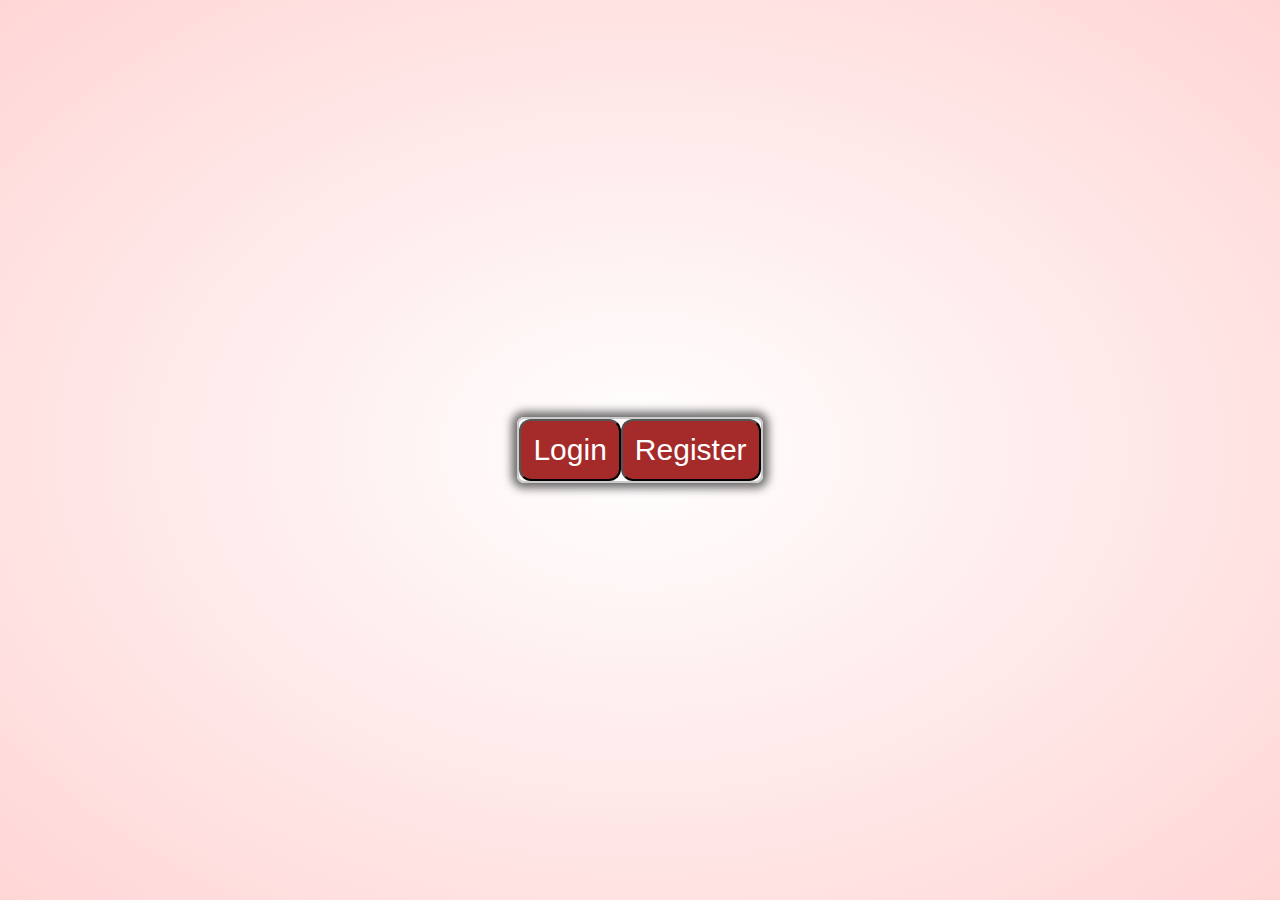
==== html/index.html @ bdfab31f "creating home page" ====
<!DOCTYPE html>
<html lang="en">
  <head>
    <meta charset="UTF-8" />
    <meta name="viewport" content="width=device-width, initial-scale=1.0" />
    <title>Login</title>
    <link rel="stylesheet" href="/css/index.css" />
  </head>
  <body>
    <div class="container">
      <div class="form">
        <button type="button" id="Login">Login</button>
        <button type="button" id="Register">Register</button>
        <div class="login-form" id="login-form">
          <form>
            <input type="text" placeholder="Username" required /><br>
            <input type="password" placeholder="Password" required /><br>
            <button type="submit">Login</button><br>
            <h4><a>Forgot Password</a></h4><br>
          </form>
        </div>
        <div class="register-form" id="register-form">
          <form>
            <input type="email" placeholder="Email" required /><br>
            <input type="text" placeholder="Username" required /><br>
            <input type="password" placeholder="Password" required /><br>
            <input type="password" placeholder="Confirm your Password" required /><br>
            <button type="submit">Register</button><br>
            <h4><a>Login</a></h4><br>
          </form>
        </div>
      </div>
    </div>
  </body>
  <script>
    const login = document.querySelector("#Login");
    const register =  document.querySelector("#Register");
    login.addEventListener('click' , function(){
      document.getElementById('login-form').style.display = 'block';
      document.getElementById('register-form').style.display = 'none';
      login.style.display = 'none';
      register.style.display = 'block';
    })

    register.addEventListener('click' , function(){
      document.getElementById('register-form').style.display = 'block';
      document.getElementById('login-form').style.display = 'none';
      login.style.display = 'block';
      register.style.display = 'none';
    })
  </script>
</html>
---- css/index.css ----
* {
  margin: 0;
  padding: 0;
  box-sizing: border-box;
}

.container {
  display: flex;
  justify-content: center;
  align-items: center;
  background: radial-gradient(#fff, #ffd6d6);
  height: 100vh;
}
.form {
  display: flex;
  align-items: center;
  border: 2px solid #ccc;
  border-radius: 7px;
  box-shadow: 0px 0px 10px 5px rgba(0, 0, 0, 0.6);
}
.login-form,
.register-form {
  display: none;
}
button {
  font-size: 30px;
  padding: 12px;
  border-radius: 12px;
  background-color: brown;
  color: white;
}
button:hover {
  background-color: #0ef;
  color: black;
}
.login-form input,
.register-form input {
  font-size: 16px;
  padding: 10px;
  margin: 5px;
  border: 1px solid #ccc;
  border-radius: 5px;
}

h4 a {
  color: #007bff;
  text-decoration: none;
  cursor: pointer;
}

h4 a:hover {
  text-decoration: underline;
}
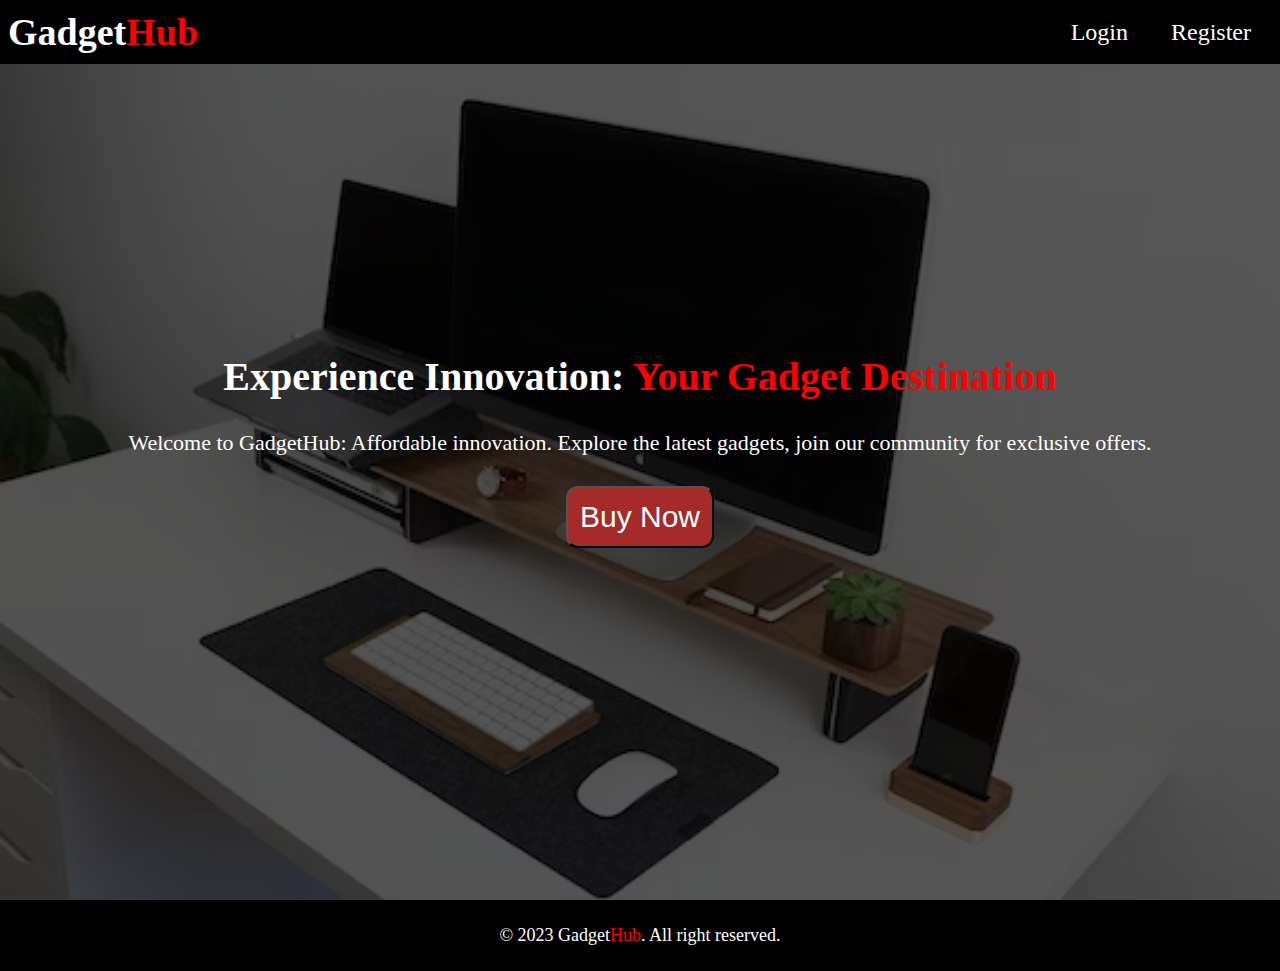
==== commit 5b0a20b0: "adding products" ====
--- a/html/index.html
+++ b/html/index.html
@@ -3,50 +3,58 @@
   <head>
     <meta charset="UTF-8" />
     <meta name="viewport" content="width=device-width, initial-scale=1.0" />
-    <title>Login</title>
+    <title>Product Landing Paage</title>
     <link rel="stylesheet" href="/css/index.css" />
+    <link
+      rel="stylesheet"
+      href="https://stackpath.bootstrapcdn.com/font-awesome/4.7.0/css/font-awesome.min.css"
+    />
   </head>
+
   <body>
     <div class="container">
-      <div class="form">
-        <button type="button" id="Login">Login</button>
-        <button type="button" id="Register">Register</button>
-        <div class="login-form" id="login-form">
-          <form>
-            <input type="text" placeholder="Username" required /><br>
-            <input type="password" placeholder="Password" required /><br>
-            <button type="submit">Login</button><br>
-            <h4><a>Forgot Password</a></h4><br>
-          </form>
-        </div>
-        <div class="register-form" id="register-form">
-          <form>
-            <input type="email" placeholder="Email" required /><br>
-            <input type="text" placeholder="Username" required /><br>
-            <input type="password" placeholder="Password" required /><br>
-            <input type="password" placeholder="Confirm your Password" required /><br>
-            <button type="submit">Register</button><br>
-            <h4><a>Login</a></h4><br>
-          </form>
+      <nav class="nav-bar">
+        <h1>Gadget<span>Hub</span></h1>
+        <ul>
+          <li><a href="/html/login.html">Login</a></li>
+          <li><a href="/html/register.html">Register</a></li>
+        </ul>
+      </nav>
+
+      <div id="home" class="home">
+        <div class="contents">
+          <h1>Experience Innovation: <span>Your Gadget Destination</span></h1>
+          <p>
+            Welcome to GadgetHub: Affordable innovation. Explore the latest
+            gadgets, join our community for exclusive offers.
+          </p>
+          <button type="button" id="shop-now">Buy Now</button>
         </div>
       </div>
+
+      <footer>
+        <div class="footer">
+          <p>&copy; 2023 Gadget<span>Hub</span>. All right reserved.</p>
+        </div>
+      </footer>
     </div>
   </body>
   <script>
-    const login = document.querySelector("#Login");
-    const register =  document.querySelector("#Register");
-    login.addEventListener('click' , function(){
-      document.getElementById('login-form').style.display = 'block';
-      document.getElementById('register-form').style.display = 'none';
-      login.style.display = 'none';
-      register.style.display = 'block';
-    })
+    //use buy now button
+    const intro = document.querySelector(".intro");
+    const shop_now = document.getElementById("shop-now");
 
-    register.addEventListener('click' , function(){
-      document.getElementById('register-form').style.display = 'block';
-      document.getElementById('login-form').style.display = 'none';
-      login.style.display = 'block';
-      register.style.display = 'none';
-    })
+    function scrollToShop() {
+      if (intro) {
+        intro.scrollIntoView({ behavior: "smooth" });
+      }
+    }
+    shop_now.addEventListener("click", scrollToShop);
+
+    //using shop now button tp navigate to product page
+    const goToLogin = document.getElementById("shop-now");
+    goToLogin.addEventListener("click", function moveToProductPage() {
+      window.location.href = "/html/login.html";
+    });
   </script>
 </html>
--- a/css/index.css
+++ b/css/index.css
@@ -1,26 +1,76 @@
 * {
+  padding: 0;
   margin: 0;
-  padding: 0;
   box-sizing: border-box;
 }
 
-.container {
+.nav-bar {
+  width: 100%;
+  min-width: 100vh;
+  display: flex;
+  justify-content: space-between;
+  align-items: center;
+  padding: 5px 0;
+  position: fixed;
+  background-color: black;
+  color: white;
+  z-index: 1;
+}
+.nav-bar h1 {
+  font-size: 38px;
+  font-weight: 700;
+  margin: 5px 8px;
+}
+span {
+  color: red;
+}
+.nav-bar ul {
   display: flex;
   justify-content: center;
   align-items: center;
-  background: radial-gradient(#fff, #ffd6d6);
-  height: 100vh;
 }
-.form {
+.nav-bar ul li {
+  list-style: none;
+  padding-right: 15px;
+}
+.nav-bar ul li a {
+  padding: 10px 14px;
+  list-style: none;
+  font-size: 24px;
+  text-decoration: none;
+  color: white;
+}
+.nav-bar ul li a:hover {
+  color: #0ef;
+}
+
+.contents {
+  background-image: linear-gradient(rgba(0, 0, 0, 0.65), rgba(0, 0, 0, 0.65)),
+    url(/images/background.avif);
+  background-repeat: no-repeat;
+  background-size: cover;
   display: flex;
+  justify-content: center;
   align-items: center;
-  border: 2px solid #ccc;
-  border-radius: 7px;
-  box-shadow: 0px 0px 10px 5px rgba(0, 0, 0, 0.6);
+  position: relative;
+  width: 100%;
+  min-height: 100vh;
+  flex-direction: column;
+  top: 0;
+  left: 0;
+  color: white;
 }
-.login-form,
-.register-form {
-  display: none;
+
+.contents h1 {
+  font-size: 40px;
+  font-weight: 600;
+  padding-bottom: 25px;
+}
+.contents p {
+  font-size: 22px;
+  text-align: center;
+  padding-bottom: 25px;
+  line-height: 4vh;
 }
 button {
   font-size: 30px;
@@ -33,21 +83,15 @@
   background-color: #0ef;
   color: black;
 }
-.login-form input,
-.register-form input {
-  font-size: 16px;
-  padding: 10px;
-  margin: 5px;
-  border: 1px solid #ccc;
-  border-radius: 5px;
+footer {
+  background-color: black;
+  color: white;
+  text-align: center;
+  font-size: 18px;
+  padding: 25px;
 }
-
-h4 a {
-  color: #007bff;
+footer a {
+  font-size: 25px;
+  color: white;
   text-decoration: none;
-  cursor: pointer;
 }
-
-h4 a:hover {
-  text-decoration: underline;
-}
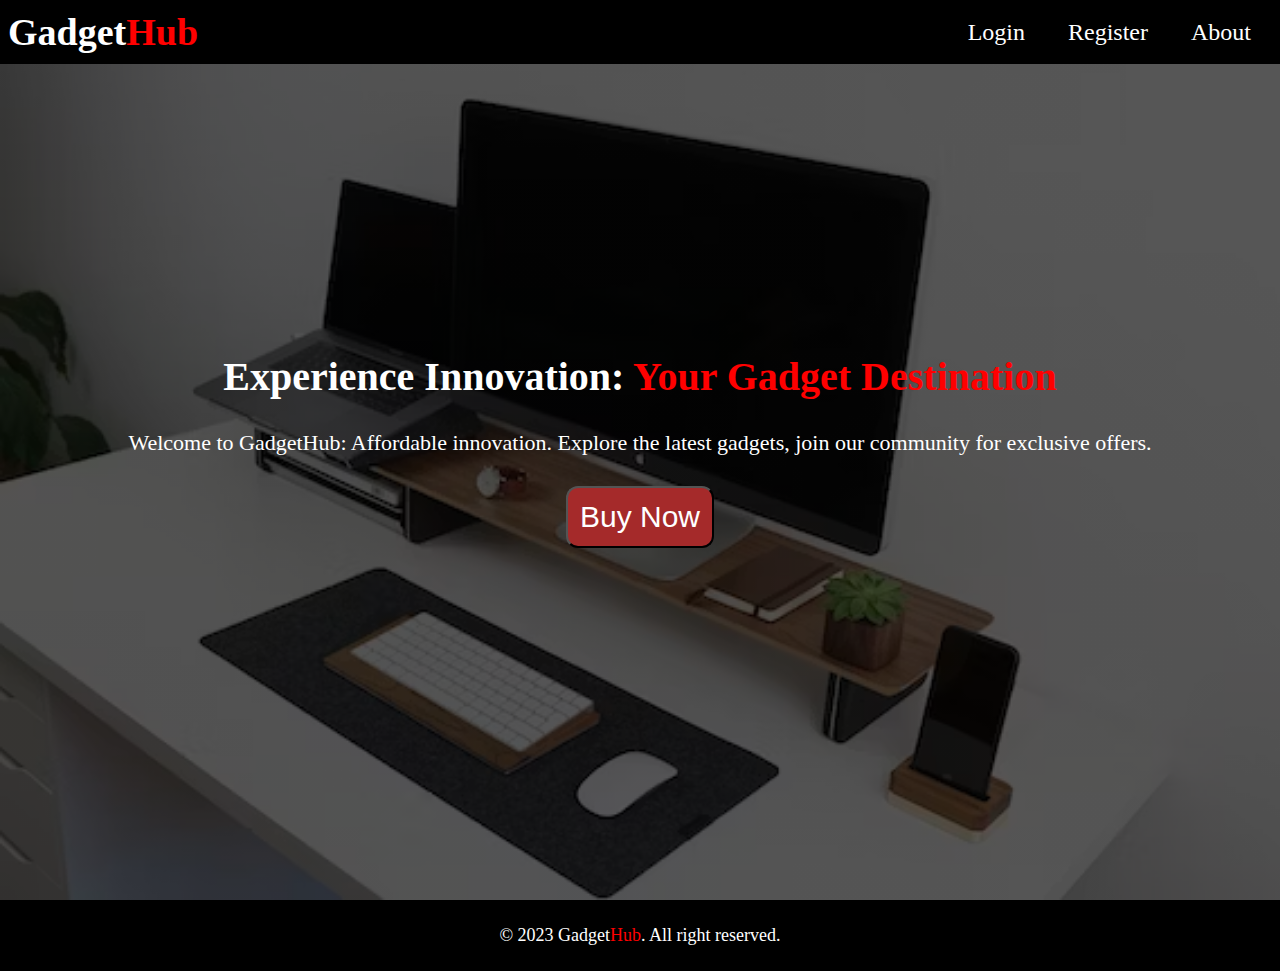
==== commit bab59668: "adding products and storing login and register info to the local storage" ====
--- a/html/index.html
+++ b/html/index.html
@@ -18,6 +18,8 @@
         <ul>
           <li><a href="/html/login.html">Login</a></li>
           <li><a href="/html/register.html">Register</a></li>
+          <li><a href="/html/about.html">About</a></li>
+
         </ul>
       </nav>
 
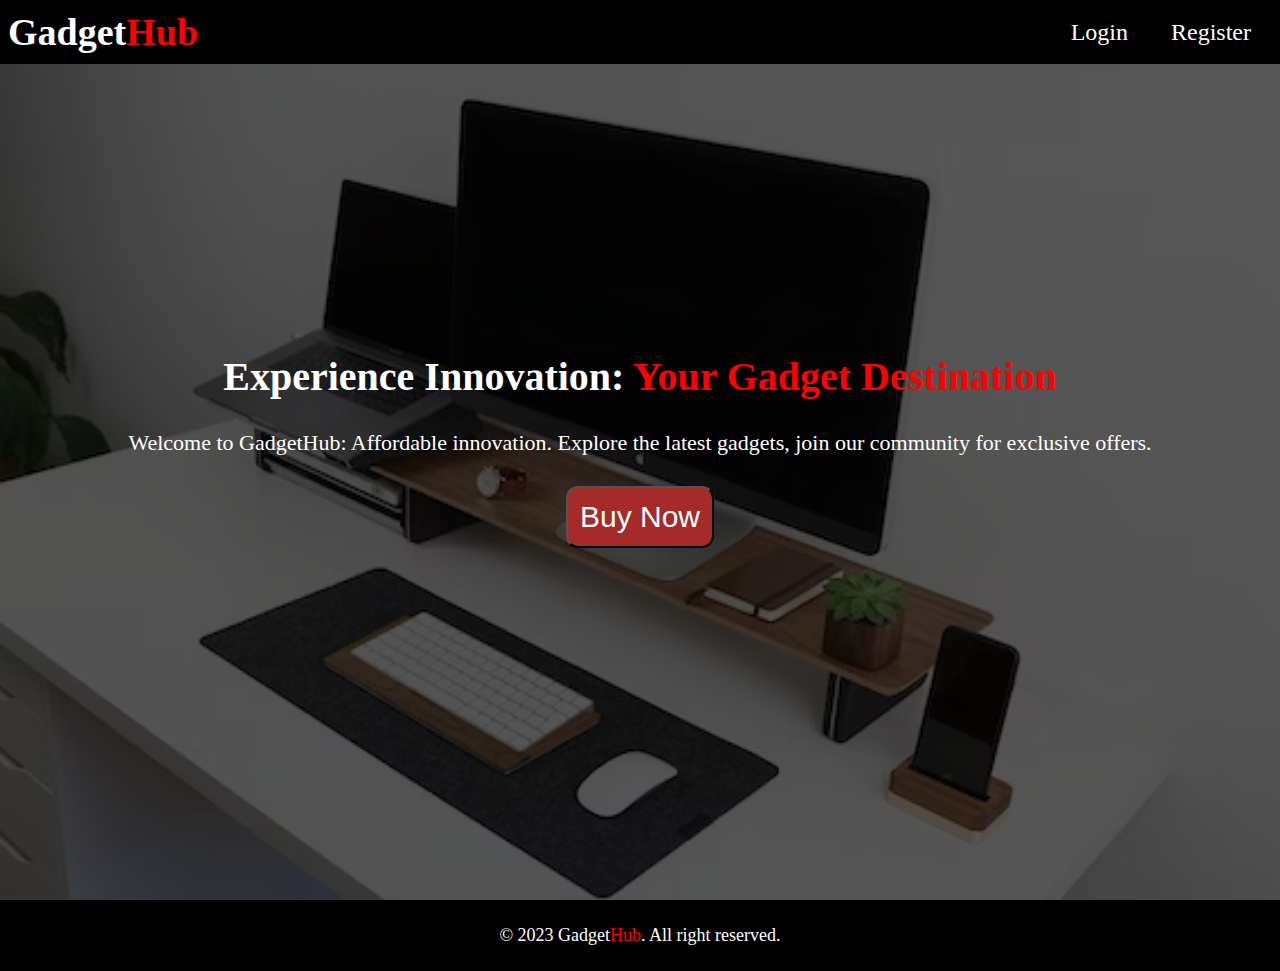
==== commit 74cb46d4: "adding form validation" ====
--- a/html/index.html
+++ b/html/index.html
@@ -18,8 +18,6 @@
         <ul>
           <li><a href="/html/login.html">Login</a></li>
           <li><a href="/html/register.html">Register</a></li>
-          <li><a href="/html/about.html">About</a></li>
-
         </ul>
       </nav>
 
